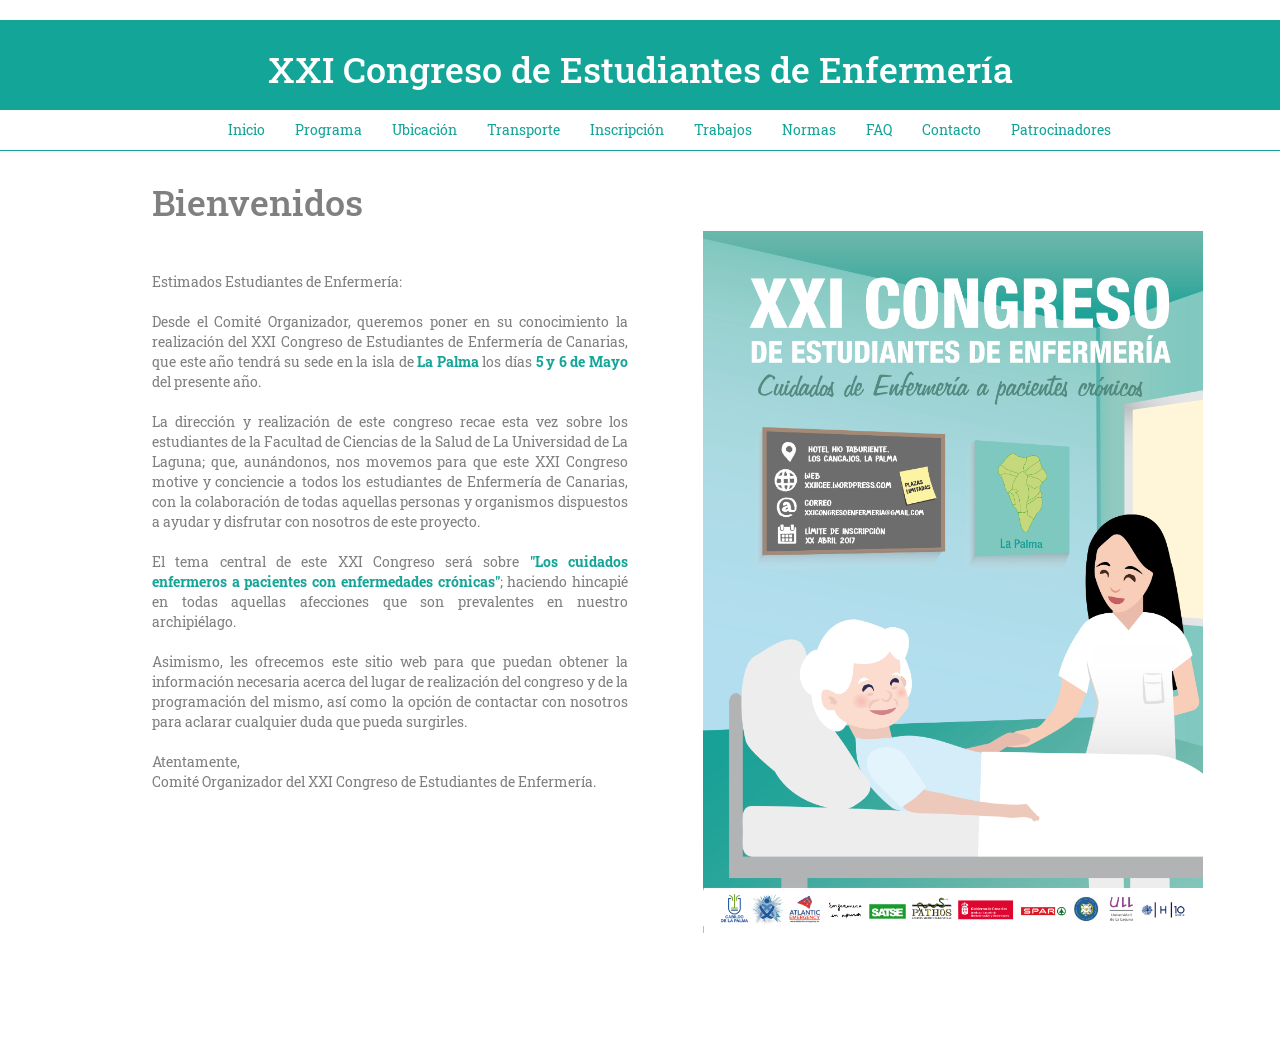
==== index.html @ 57c2ce1b "Patrocinadores actualizados" ====
<!DOCTYPE html>
<html>

<head>
    <!-- Designed by Isaac Aiman -->
    <meta charset="utf-8">
    <meta name="viewport" content="width=device-width, initial-scale=1, maximum-scale=1">
    <meta name="keywords" content="Enfermería,Congreso,Estudiantes,ULL, Canarias, La Palma, mayo">
    <title>Congreso de Estudiantes de Enfermería</title>
    <link href="css/bootstrap.min.css" rel="stylesheet">
    <link rel="stylesheet" type="text/css" href="css/base.css" media="screen" />
    <script src="js/jquery-3.1.1.js" type="text/javascript"></script>
    <script src="js/bootstrap.min.js"></script>


</head>

<body>


    <div class="container-fluid">
        <div class="row">
            <div class="col-md-12" style="padding:0px">
                <div class="header">
                    <a href="index.html" style="text-decoration:none"><h1 style="color:white">XXI Congreso de Estudiantes de Enfermería</h1></a>


                </div>
            </div>

        </div>


        <div class="row" id="barra_inferior">
            <div class="col-md-8 col-md-offset-2" style="padding:0px">
                <div class="botones">
                    <ul class="nav nav-tabs nav-justified">
                        <li class="myButton" class="active"><a href="#inicio" data-toggle="tab">Inicio</a></li>
                        <li class="myButton"><a href="#programa" data-toggle="tab">Programa</a></li>
                        <li class="myButton"><a href="#map" data-toggle="tab">Ubicación</a></li>
                        <li class="myButton"><a href="#transporte" data-toggle="tab">Transporte</a></li>
                        <li class="myButton"><a href="#registro2" data-toggle="tab">Inscripción</a></li>
                        <li class="myButton"><a href="#trabajos" data-toggle="tab">Trabajos</a></li>
                        <li class="myButton"><a href="#normas" data-toggle="tab">Normas</a></li>
                        <li class="myButton"><a href="#faq" data-toggle="tab">FAQ</a></li>
                        <li class="myButton"><a href="#contacto" data-toggle="tab">Contacto</a></li>
                        <li class="myButton"><a href="#sponsor" data-toggle="tab">Patrocinadores</a></li>

                    </ul>
                </div>
            </div>
        </div>

        <div class="tab-content">


            <div class="tab-pane fade in active" id="inicio">

                <div class="row">
                    <div class="col-md-12 " style="margin-bottom:10%">
                        <!-- <h1 style="text-align:center">Bienvenidos</h1> -->
                        <div class="col-md-6" style="padding:0px">
                            <div style="text-align:center!important">
                                <div class="columna">
                                    <h1>Bienvenidos</h1><br><br> Estimados Estudiantes de Enfermería:<br><br> Desde el Comité Organizador, queremos poner en su conocimiento la realización del XXI Congreso de Estudiantes de Enfermería de Canarias, que este año tendrá su sede
                                    en la isla de <strong>La Palma</strong> los días <strong>5 y 6 de Mayo</strong> del presente año.
                                    <br><br>La dirección y realización de este congreso recae esta vez sobre los estudiantes de la Facultad de Ciencias de la Salud de La Universidad de La Laguna; que, aunándonos, nos movemos para que este XXI Congreso
                                    motive y conciencie a todos los estudiantes de Enfermería de Canarias, con la colaboración de todas aquellas personas y organismos dispuestos a ayudar y disfrutar con nosotros de este proyecto.
                                    <br><br> El tema central de este XXI Congreso será sobre <strong>"Los cuidados enfermeros a pacientes con enfermedades crónicas"</strong>; haciendo hincapié en todas aquellas afecciones que son prevalentes en nuestro
                                    archipiélago.
                                    <br><br>Asimismo, les ofrecemos este sitio web para que puedan obtener la información necesaria acerca del lugar de realización del congreso y de la programación del mismo, así como la opción de contactar con nosotros
                                    para aclarar cualquier duda que pueda surgirles.
                                    <br> <br> Atentamente,
                                    <br> Comité Organizador del XXI Congreso de Estudiantes de Enfermería.
                                    <br><br><br>

                                </div>
                            </div>
                        </div>

                        <div class="col-md-6" style="padding-left:5%;">
                            <br><br><br><br>
                            <img src="images/cartel.png" alt="cartel" style=" width:95%;height:95%; max-width:500px; max-height:697.93p">

                        </div>


                    </div>


                </div>
            </div>

            <div id="programa" class="tab-pane fade">


                <div class="row">
                    <div class="col-md-8 col-md-offset-2" style="padding:5%; padding-top:0px; color:grey">
                        <br>
                        <h1>Programa</h1><br><br>
                        <img src="images/download_blue.png" alt="download_blue" width="24" height="24" />  <a title="Programa" target="_blank" href="documents/programa.pdf">Descargar programa</a>
                        <br>
                        <h3 style="color:#00a096"><b>Viernes, 5 Mayo 2017:</b></span></span></h3>
                        <ul>
                            <li><strong>8:00-8:45 Entrega de documentación</span></span></strong></li>
                        </ul>
                        <ul>
                            <li><strong>9:00-9:30 Acto de apertura</span></span></strong>
                                <ul>
                                    <li>Bienvenida a cargo del Comité Organizador del Congreso.</span>
                                        </span>
                                    </li>
                                    <li>Presentación de los miembros del Comité Científico.</span>
                                        </span>
                                    </li>
                                    <li>Información general sobre el Congreso y el itinerario.</span>
                                        </span>
                                    </li>
                                </ul>
                            </li>
                        </ul>
                        <ul>
                            <li><strong>9:30-10:15 Ponencia: ¿Qué es la enfermería de enlace? </span></span></strong>
                                <ul>
                                    <li>Descripción del rol de la enfermera de enlace.</span>
                                        </span>
                                    </li>
                                    <li>Funciones de la enfermera de enlace.</span>
                                        </span>
                                    </li>
                                    <li>Importancia de la enfermera de enlace en la continuidad de los cuidados.</span>
                                        </span>
                                    </li>
                                </ul>
                            </li>
                        </ul>
                        <ul>
                            <li><strong>10:30-11:00 Exposición de trabajos a cargo de alumnos del Grado de Enfermería.</span></span></strong></li>
                        </ul>
                        <ul>
                            <li><strong>11:00-11:20 Coffee Break.</span></span></strong></li>
                        </ul>
                        <ul>
                            <li><strong>11:30-12:15 Ponencia: Principios básicos de la ventilación mecánica.</span></span></strong>
                                <ul>
                                    <li>Explicación general de los principios básicos de la ventilación.</span>
                                        </span>
                                    </li>
                                    <li>Descripción de los tipos de ventilación mecánica:</span>
                                        </span>
                                        <ul>
                                            <li>Ventilación mecánica no invasiva:</span>
                                                </span>
                                                <ul>
                                                    <li>Características del paciente tipo para la VMNI.</span>
                                                        </span>
                                                    </li>
                                                    <li>Descripción de los modos de ventilación no invasiva: modo CPAP y modo BIPAP.</span>
                                                        </span>
                                                    </li>
                                                    <li>Beneficios y complicaciones asociadas a la VMNI.</span>
                                                        </span>
                                                    </li>
                                                </ul>
                                            </li>
                                            <li>Ventilación mecánica invasiva:</span>
                                                </span>
                                                <ul>
                                                    <li>Principios básicos de la intubación orotraqueal.</span>
                                                        </span>
                                                    </li>
                                                    <li>Descripción del ciclo ventilatorio.</span>
                                                        </span>
                                                    </li>
                                                    <li>Descripción de las modalidades de VMI.</span>
                                                        </span>
                                                    </li>
                                                    <li>Beneficios y complicaciones asociadas a la VMI.</span>
                                                        </span>
                                                    </li>
                                                </ul>
                                            </li>
                                        </ul>
                                    </li>
                                </ul>
                            </li>
                        </ul>
                        <ul>
                            <li><strong>12:30-13:15 Ponencia: Enfermería en el cuidado de pacientes con hemodiálisis.</span></span></strong>
                                <ul>
                                    <li>Descripción de las patologías renales.</span>
                                        </span>
                                    </li>
                                    <li>Descripción de la diálisis peritoneal.</span>
                                        </span>
                                    </li>
                                    <li>Hemodiálisis:</span>
                                        </span>
                                        <ul>
                                            <li>Bases fisiologicas de la hemodiálisis.</span>
                                                </span>
                                            </li>
                                            <li>Indicaciones para la hemodiálisis.</span>
                                                </span>
                                            </li>
                                            <li>Acceso vascular para la hemodiálisis.</span>
                                                </span>
                                            </li>
                                        </ul>
                                    </li>
                                    <li>Cuidados de enfermería al paciente en hemodiálisis:</span>
                                        </span>
                                        <ul>
                                            <li>Valoración del paciente en tratamiento con hemodiálisis.</span>
                                                </span>
                                            </li>
                                            <li>Cuidados del equipo de hemodiálisis.</span>
                                                </span>
                                            </li>
                                            <li>Cuidados al catéter de hemodiálisis.</span>
                                                </span>
                                            </li>
                                            <li>Posibles complicaciones durante la hemodiálisis.</span>
                                                </span>
                                            </li>
                                            <li>Posibles complicaciones después de la hemodiálisis.</span>
                                                </span>
                                            </li>
                                        </ul>
                                    </li>
                                </ul>
                            </li>
                        </ul>
                        <ul>
                            <li><strong>13:30-14:00 Exposición: Atención de enfermería a la muerte tranquila.</strong> Realizada por la alumna Cristina P.</span>
                                </span>
                                <ul>
                                    <li>Explicación de la teoría del final de vida tranquilo.</span>
                                        </span>
                                    </li>
                                    <li>Conceptos principales de esta teoría:</span>
                                        </span>
                                        <ul>
                                            <li>Ausencia del dolor.</span>
                                                </span>
                                            </li>
                                            <li>Experiencia de bienestar.</span>
                                                </span>
                                            </li>
                                            <li>Experiencia de dignidad y respeto.</span>
                                                </span>
                                            </li>
                                            <li>Estado de tranquilidad.</span>
                                                </span>
                                            </li>
                                            <li>Proximidad de los allegados.</span>
                                                </span>
                                            </li>
                                        </ul>
                                    </li>
                                    <li>Metaparadigmas desarrollados en la teoría.</span>
                                        </span>
                                    </li>
                                    <li>Beneficios de la puesta en práctica de esta teoría.</span>
                                        </span>
                                    </li>
                                    <li>Papel de la enfermería en el final de la vida.</span>
                                        </span>
                                    </li>
                                </ul>
                            </li>
                        </ul>
                        <ul>
                            <li><strong>14:00-16:00 Almuerzo.</span></span></strong></li>
                        </ul>
                        <ul>
                            <li><strong>16:30-17:30: Talleres.</span></span></strong>
                                <ul>
                                    <li>Taller 1: Actuación en emergencias.</span>
                                        </span>
                                        <ul>
                                            <li>Introducción teórica:</span>
                                                </span>
                                                <ul>
                                                    <li>Conceptos de la RCP básica.</span>
                                                        </span>
                                                    </li>
                                                    <li>Conceptos de la RCP avanzada.</span>
                                                        </span>
                                                    </li>
                                                </ul>
                                            </li>
                                            <li>Actuación práctica frente a distintos casos clínicos.</span>
                                                </span>
                                            </li>
                                        </ul>
                                    </li>
                                    <li>Taller 2: Relajación.</span>
                                        </span>
                                        <ul>
                                            <li>Introducción teórica:</span>
                                                </span>
                                                <ul>
                                                    <li>Explicación de las distintas técnicas de relajación.</span>
                                                        </span>
                                                    </li>
                                                    <li>Importancia del control del estrés.</span>
                                                        </span>
                                                    </li>
                                                    <li>Beneficios para la salud.</span>
                                                        </span>
                                                    </li>
                                                </ul>
                                            </li>
                                            <li>Realización de un taller práctico grupal.</span>
                                                </span>
                                            </li>
                                        </ul>
                                    </li>
                                    <li>Taller 3: Risoterapia.</span>
                                        </span>
                                        <ul>
                                            <li>Introducción teórica:</span>
                                                </span>
                                                <ul>
                                                    <li>¿Qué es la risoterapia?</span>
                                                        </span>
                                                    </li>
                                                    <li>Bases sobre las que se asienta la risoterapia.</span>
                                                        </span>
                                                    </li>
                                                    <li>Principales beneficios de la risoterapia.</span>
                                                        </span>
                                                    </li>
                                                </ul>
                                            </li>
                                            <li>Realización de un taller práctico grupal.</span>
                                                </span>
                                            </li>
                                        </ul>
                                    </li>
                                </ul>
                            </li>
                        </ul>
                        <ul>
                          <li><strong>17:30-17:45: Coffee Break.</span></span></strong></li>
                            <li><strong>17:45-18:45: Talleres.</span></span></strong>
                                <ul>
                                    <li>Taller 1: Actuación en emergencias.</span>
                                        </span>
                                    </li>
                                    <li>Taller 2: Relajación.</span>
                                        </span>
                                    </li>
                                    <li>Taller 3: Risoterapia.</span>
                                        </span>
                                    </li>
                                </ul>
                            </li>
                        </ul>
                        <ul>
                            <li><strong>18:45-19:45: Talleres.</span></span></strong>
                                <ul>
                                    <li>Taller 1: Actuación en emergencias.</span>
                                        </span>
                                    </li>
                                    <li>Taller 2: Relajación.</span>
                                        </span>
                                    </li>
                                    <li>Taller 3: Risoterapia.</span>
                                        </span>
                                    </li>
                                </ul>
                            </li>
                        </ul>
                        <ul>
                            <li><strong>19:45-20:00 Firma de salida.</span></span></strong></li>
                        </ul>

                        <h3 style="color:#00a096"><b>Sábado, 6 Mayo 2017:</b></span></span></h3>
                        <ul>
                            <li><strong>8:00-8:45 Firmas de la entrada.</span></span></strong></li>
                        </ul>
                        <ul>
                          <li><strong>9:00-10:45 Exposiciones de trabajos a cargo de alumnos del grado de enfermería</span></span></strong></li>
                        </ul>
                        <ul>
                          <li><strong>11:00-11:20 Coffee Break.</span></span></strong></li>
                        </ul>
                        <ul>
                            <li><strong>11:30-12:15 Ponencia: Tratamiento de las úlceras por presión (UPP).</span></span></strong>
                                <ul>
                                    <li>Descripción de las UPP.</span>
                                        </span>
                                    </li>
                                    <li>Valoración enfermera de las UPP, a través de la escala de Braden.</span>
                                        </span>
                                    </li>
                                    <li>Medidas preventivas en las UPP:</span>
                                        </span>
                                        <ul>
                                            <li>Control de los factores etiológicos.</span>
                                                </span>
                                            </li>
                                            <li>Control de las factores coadyuvantes.</span>
                                                </span>
                                            </li>
                                        </ul>
                                    </li>
                                    <li>Tratamiento de las UPP:</span>
                                        </span>
                                        <ul>
                                            <li>Descripción de los distintos tipos de apósitos y criterios para la elección.</span>
                                                </span>
                                            </li>
                                            <li>Principios básicos de la limpieza de la herida.</span>
                                                </span>
                                            </li>
                                            <li>Preparación del lecho de la herida. Concepto TIME.</span>
                                                </span>
                                            </li>
                                            <li>Desbridamiento.</span>
                                                </span>
                                            </li>
                                            <li>Actuación frente a las heridas infectadas.</span>
                                                </span>
                                            </li>
                                            <li>Proceso de cicatrización. Fases del proceso de cicatrización.</span>
                                                </span>
                                            </li>
                                        </ul>
                                    </li>
                                    <li>Complicaciones de las UPP.</span>
                                        </span>
                                    </li>
                                </ul>
                            </li>
                        </ul>
                        <ul>
                            <li><strong>12:30-13:15 Ponencia: La enfermería en la diabetes mellitus.</span></span></strong>
                                <ul>
                                    <li>La diabetes mellitus y su tratamiento:</span>
                                        </span>
                                        <ul>
                                            <li>Concepto, clasificación y diagnóstico de la DM.</span>
                                                </span>
                                            </li>
                                            <li>Tratamiento dietético.</span>
                                                </span>
                                            </li>
                                            <li>Tratamiento farmacológico: </span>
                                                </span>
                                                <ul>
                                                    <li>Antidiabéticos orales.</span>
                                                        </span>
                                                    </li>
                                                    <li>Insulina.</span>
                                                        </span>
                                                    </li>
                                                </ul>
                                            </li>
                                        </ul>
                                    </li>
                                    <li>Complicaciones metabólicas:</span>
                                        </span>
                                        <ul>
                                            <li>Complicaciones metabólicas agudas.</span>
                                                </span>
                                            </li>
                                            <li>Complicaciones metabólicas crónicas.</span>
                                                </span>
                                            </li>
                                            <li>El pie diabético.</span>
                                                </span>
                                            </li>
                                        </ul>
                                    </li>
                                    <li>Valoración y cuidados de enfermería en la DM.</span>
                                        </span>
                                    </li>
                                </ul>
                            </li>
                        </ul>
                        <ul>
                            <li><strong>13:30-14:00 Acto de clausura y entrega de premios.</span></span></strong></li>
                        </ul>
                        <ul>
                            <li><strong>14:00-14:30 Firma salida y entrega de diplomas por la asistencia.</span></span></strong></li>
                        </ul>
                        <ul>
                            <li><strong>15:00 Chuletada</strong> (opcional).</span>
                                </span>
                            </li>
                        </ul>


                    </div>
                </div>
            </div>

            <div class="tab-pane fade" id="registro2">

                <div class="row">
                    <div class="col-md-6 col-md-offset-3" style="padding:0px">
                        <div class="registro">

                            <div id="registro" style="text-align:justify;color:grey;">
                                <br>
                                <h1>Inscripción</h1>
                                <br>
                                <h4> <strong> Costo de inscripción:  </strong> 25€</h4>
                                <h4><strong>Fecha límite: </strong>17 de abril de 2017 o hasta completar aforo</h4>
                                <h4> <strong> Plazas limitadas </strong> (160)</h4>
                                <br>Al inscribirse en el congreso mediante el formulario siguiente, en un plazo de <strong>2 días</strong>
                                 se le mandará un correo aceptando o denegando su inscripción dependiendo del número de asistentes ya inscritos.
                                <br><br>En todo caso, si <strong>es denegada</strong>, entrará en una lista  extraordinaria por si se diera la baja
                                de algún asistente. Si esto ocurriera será informado por correo electrónico para completar la inscripción.
                                <br><br>Si la inscripción <strong>se acepta</strong>, recibirá un correo con toda la información pertinente para realizar
                                 el pago del mismo.
                                 <br><br>En lo que respecta a los talleres, la preferencia de los mismos será por orden alfabético.
                                 <br><br>En el costo de incripción se incluye almuerzo y 3 Coffee Breaks.
                                <br><br><br>

                                <iframe style="width:100%" src="https://docs.google.com/forms/d/e/1FAIpQLSf9koJcMy8pQfz4CrS1Jdaw3CSMfxG6dzAAfNx1w9Iu7LxK_A/viewform?embedded=true" height="1700" frameborder="0" marginheight="0" marginwidth="0">Cargando...</iframe>
                                <br><br>
                            </div>
                        </div>
                    </div>
                </div>
            </div>




            <div class="tab-pane fade" id="contacto">

                <div class="row">
                    <div class="col-md-8 col-md-offset-2" style="padding:5%; padding-top:0px; padding-bottom:0px;">

                        <div class="contacto" style="color:grey">
                            <br>
                            <h1>Contacto</h1>
                        </div>

                    </div>
                </div>


                <div class="row">
                    <div class="col-md-8 col-md-offset-2" style="padding:5%; padding-top:0px;color:grey;">
                        <div class="col-md-6" style="padding:0px;text-align:justify">
                            <br><br> Para cualquier duda y/o sugerencia, pueden contactarnos a través del correo electrónico, o bien a través de nuestra página de Facebook.<br><br>

                            <div style="text-align:center">
                                <strong>xxicongresoenfermeria@gmail.com</strong>
                            </div>

                        </div>
                        <div class="col-md-6" style="padding:5%;">
                            <img src="images/contact.jpg" alt="" style="width:100%; height:100%">
                        </div>


                    </div>
                </div>
            </div>




            <div class="tab-pane fade" id="map">
                <div class="row">
                    <div class="col-md-8 col-md-offset-2" style="padding:5%; padding-top:0px;color:grey; text-align:justify;">


                        <div class="col-md-6" style="color:grey; padding:0px">
                            <br>
                            <h1>Ubicación</h1><br> La ejecución del Congreso tendrá lugar en el <strong>Hotel H10 Taburiente</strong>, situado en la conocida Playa de Los Cancajos,
                            <strong>La Palma</strong>.
                            <br><br> Dirección: Calle Playa de Los Cancajos, s/n, 38712 Breña Baja, Santa Cruz de Tenerife.

                            <br><br> Página web:
                            <a href="http://www.h10hotels.com" target="_blank">www.h10hotels.com</a>
                            <br><br> Teléfono: <strong>922181277</strong><br><br>


                        </div>
                        <div class="col-md-6">

                            <img src="images/mapa.png" alt="Mapa">

                        </div>


                        <div class="row">
                            <div class="col-md-12" style="padding:5%">

                                <div class="google-maps" style="text-align:center; border:solid;border-width:2px; border-color:#13a597">
                                    <iframe src="https://www.google.com/maps/embed?pb=!1m14!1m8!1m3!1d7002.685318556685!2d-17.757899!3d28.649457!3m2!1i1024!2i768!4f13.1!3m3!1m2!1s0x0%3A0x8da4fe83d2f62673!2sH10+Taburiente+Playa!5e0!3m2!1ses!2ses!4v1486170959002" width="600" height="450"
                                        frameborder="0" allowfullscreen></iframe>
                                </div>

                            </div>
                        </div>

                    </div>
                </div>
            </div>

            <div id="form" class="tab-pane fade">
                <div class="row">
                    <div class="col-md-10 col-md-offset-1" style="padding:0px;">

                    </div>
                </div>
            </div>

            <div id="trabajos" class="tab-pane fade" style="padding:5%; padding-top:0px;">

                <div class="row">
                    <div class="col-md-8 col-md-offset-2" style="color:grey">
                        <br>
                        <h1>Entrega de trabajos</h1>
                        <br><br>
                        <div class="col-md-4" style="color:grey; text-align:center">
                            <img src="images/calendario.png" alt="" style="width:80%; height:80%;">
                        </div>

                        <div class="col-md-8" style="color:grey">
                            <br><br> La fecha límite de entrega de trabajos es: <strong> 27 de marzo de 2017.</strong><br><br>
                            Pueden entregarlo a través del correo electrónico: <strong>comitecientifico.xxiceec@gmail.com</strong>
                            <br><br>
                        </div>

                    </div>
                </div>

            </div>

            <div id="normas" class="tab-pane fade" style="padding:5%; padding-top:0px;color:grey">

                <div class="row">
                    <div class="col-md-8 col-md-offset-2"style="color:grey">
                        <br>
                        <h1>Normas</h1><br>
                        En el siguiente enlace puede descargar las normas para la presentación de trabajos y póster. <br><br>
                        <img src="images/download_blue.png" alt="download_blue" width="24" height="24" />  <a title="Normas" target="_blank" href="documents/normas.pdf">Descargar normas</a>

                    </div>
                </div>

            </div>

            <div id="faq" class="tab-pane fade" style="padding:5%; padding-top:0px;color:grey">

                <div class="row">
                    <div class="col-md-8 col-md-offset-2" style="text-align:justify;color:grey">
                        <br>
                        <h1>Preguntas frecuentes</h1>
                        <br><br>
                        <strong>¿Cuándo es el congreso?</strong><br> El 5 y 6 mayo 2017.<br><br>
                        <strong>¿Cuál es la fecha límite de inscripción?</strong><br> 17 de abril 2017 o hasta completar aforo.<br><br>
                        <strong>¿Cuál es el precio de inscripción?</strong><br> 25€.<br><br>
                        <strong>¿Qué tengo que hacer para inscribirme?</strong><br>Rellenar el formulario de inscripción y esperar la respuesta en forma de email por parte de la organización.<br><br>
                        <strong>¿Cuántas plazas hay disponibles?</strong><br> Hay 160 plazas y son limitadas.<br><br>
                        <strong>¿Cómo puedo llegar al lugar?</strong><br> Puedes ver toda la información relativa a la estancia y transporte en la pestaña “Ubicación”.<br><br>
                        <strong>¿Puedo presentar un trabajo en el congreso?</strong><br> Sí. Primero contacta con nosotros mediante el correo electrónico comitecientifico.xxiceec@gmail.com
                        para comentarnos tu propuesta. Te responderemos con la mayor celeridad
                        posible. La fecha límite para la entrega de trabajos es el 27 de marzo del 2017.
                        <br><br>
                        <strong>¿Qué temas se tratarán?</strong><br> La temática del congreso está centrada en los cuidados de Enfermería al paciente crónico, pero para más detalle, puedes consultar la pestaña “Programa”.
                        <br>
                    </div>
                </div>

            </div>


            <div id="transporte" class="tab-pane fade" style="padding:5%; padding-top:0px;color:grey">

                <div class="row">
                    <div class="col-md-8 col-md-offset-2">
                        <br>
                        <h1>Transporte</h1><br><br>
                        <h3>Desplazamiento a la isla y alojamiento</h3><br>
                        <img src="images/download_blue.png" alt="download_blue" width="24" height="24" />  <a title="Alojamientoyvuelo" target="_blank" href="documents/alojamientoyvuelo.pdf">Descargar detalles de alojamiento y vuelo</a>
                        <br><br>
                        <h3>Desplazamiento Aeropuerto-Hotel</h3><br>

                        <div class="col-md-8" style="padding:0px;">
                            <div class="tabla">
                                <table>
                                    <td colspan="100" bgcolor="#13a597" id="tabla_cabecera">Línea 500</td>
                                    </tr>
                                    <tr>
                                        <td colspan="100" bgcolor="#13a597" id="tabla_cabecera">LABORALES</td>
                                    </tr>
                                    <tr>
                                        <td>Horas de salida desde el aeropuerto:<br><br> 06:30 <strong>(Sale de Avda. El Puente)</strong> &nbsp;- &nbsp;07:00 <strong>(Sale de Avda. El Puente)</strong> &nbsp;- &nbsp;07:10 &nbsp;- &nbsp;07:40 &nbsp;- &nbsp;08:10
                                            &nbsp;- &nbsp;08:40 &nbsp;- &nbsp;09:10 &nbsp;- &nbsp;09:40 &nbsp;- &nbsp;10:10 &nbsp;- &nbsp;10:40 &nbsp;- &nbsp;11:10 &nbsp;- &nbsp;11:40 &nbsp;- &nbsp;12:10 &nbsp;- &nbsp;12:40 &nbsp;- &nbsp;13:10 &nbsp;-
                                            &nbsp;13:40 &nbsp;- &nbsp;14:10 &nbsp;- &nbsp;14:40 &nbsp;- &nbsp;15:10 <strong>(Termina en Benahoare)</strong> &nbsp;- &nbsp;15:40 &nbsp;- &nbsp;16:40 &nbsp;- &nbsp;17:40 &nbsp;- &nbsp;18:40 &nbsp;- &nbsp;19:40
                                            &nbsp;- &nbsp;20:40 &nbsp;- &nbsp;21:40 &nbsp;- &nbsp;22:40 <strong>(Termina en Benahoare)</strong> &nbsp;</td>
                                    </tr>
                                    <tr>
                                        <td colspan="100" bgcolor="#13a597" id="tabla_cabecera">SABADOS</td>
                                    </tr>
                                    <tr>
                                        <td>Horas de salida desde el aeropuerto:<br><br> 07:00 <strong>(Sale de Avda. El Puente)</strong> &nbsp;- &nbsp;07:40 &nbsp;- &nbsp;08:40 &nbsp;- &nbsp;09:40 &nbsp;- &nbsp;10:40 &nbsp;- &nbsp;11:40 &nbsp;- &nbsp;12:40
                                            &nbsp;- &nbsp;13:40 &nbsp;- &nbsp;14:40 &nbsp;- &nbsp;15:40 &nbsp;- &nbsp;16:40 &nbsp;- &nbsp;17:40 &nbsp;- &nbsp;18:40 &nbsp;- &nbsp;19:40 &nbsp;- &nbsp;20:40 &nbsp;- &nbsp;21:40 &nbsp;- &nbsp;22:40 <strong>(Termina en Benahoare)</strong>                                            &nbsp;</td>
                                    </tr>
                                </table>
                            </div>
                        </div>

                        <div class="col-md-4">
                            <img src="images/Paradas_guagua.png" alt="">

                        </div>
                    </div>
                </div>
                <div class="row">
                    <div class="col-md-8 col-md-offset-2">
                        <br>
                        <a href="http://www.transporteslapalma.com/horarios/500-2/1-2/" target="_blank">Horario línea 500 Transportes La Palma</a><br><br> El precio del trayecto Aeropuerto-Cancajos y Cancajos-Aeropuerto es de <strong>1.37€</strong>. Para
                        más información, <a href="http://www.transporteslapalma.com/precios/" target="_blank">www.transporteslapalma.com/precios/</a>
                        <br>
                    </div>
                </div>



            </div>

                <div id="sponsor" class="tab-pane fade" style="padding:5%; padding-top:0px;color:grey">

                <div class="row">
                    <div class="col-md-8 col-md-offset-2"style="color:grey">
                        <br>
                        <img src="images/Sponsor.png" alt="Sponsor">


                    </div>
                </div>

            </div>

        </div>
    </div>
</body>

</html>
---- css/base.css ----
@import url('https://fonts.googleapis.com/css?family=Roboto+Slab');


body {

    font-family: 'Roboto Slab', serif;
    background-color: white;
    background-repeat: no-repeat;
    background-attachment: fixed;
    background-position: center;
    background-repeat: repeat-y;
    background-size: 100%;
}

.header {
    background-color: #13a597;
    color: white;
    margin: 20px 0px 0px 0px;
    padding-top: 10px;
    padding-bottom: 10px;
    text-align: center;
}

a{

  margin: 0px;
  color:  #13a597!important;
}

.botones {

    text-align: center;
    margin: 0px 0px 0px 0px;
}

.nav-tabs {
    text-align: center;
    margin: 0px 0px 0px 0px;
    color: white;
    border-radius: none!important;
}

.tab-content {
    border: none;
    color: white;
    border-bottom: none;
    text-decoration: none;
}

.nav-tabs>li>a {
    color: white;
    border: 10px;
    border: none !important;
    border-radius: 0px;
}

.nav-tabs>li>a:hover {

    border-radius: none;
    border: none;
    transition: all 0.1s linear;
    color: grey;
}
.nav-tabs.nav-justified>li>a {
    margin-right: 0;
    border-radius: 0px;
    margin-bottom: 0px;
}

.row{
  color: black;
  font-family: 'Roboto Slab', serif;
}

#imagen{
  text-align: center;
}

.google-maps {
    position: relative;
    padding-bottom: 75%; // This is the aspect ratio
    height: 0;
    overflow: hidden;
}
.google-maps iframe {
    position: absolute;
    top: 0;
    left: 0;
    width: 100% !important;
    height: 100% !important;
}

#barra_inferior{
  border-bottom: solid;
  border-width: 1px;
  border-color: #13a597;
}

.columna{
  color: grey;
  float: right;
  text-align: justify;
  max-width: 500px;
  border: 2px solid;
  border-color: white;
  padding: 10px;

}

h1{
  color:grey;
}
.nav-tabs.nav-justified>.active>a, .nav-tabs.nav-justified>.active>a:focus, .nav-tabs.nav-justified>.active>a:hover{
  background-color: #eee;
}

strong{

  color:#13a597;
}

.tabla{
  border-color: #13a597;
  color:grey;
  border-width: 2px;
  border-style: solid;
}

#tabla_cabecera{
  color:white;
  text-align: center;
}
td{
  padding: 1%;
}

h3{

  color:grey; 

}
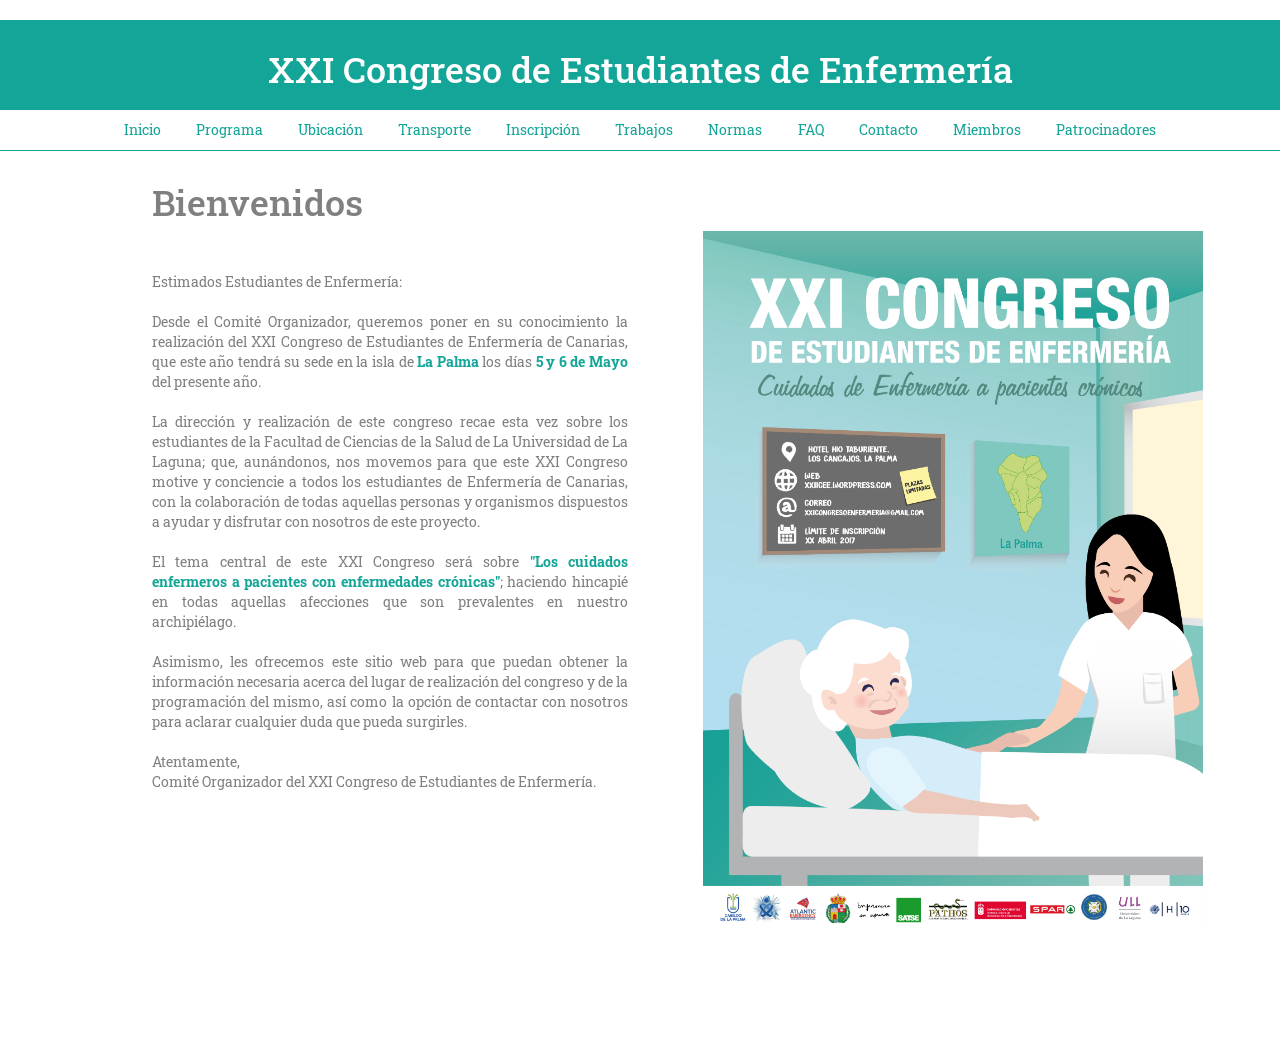
==== commit 626c8ff8: "Formulario de resúmenes y Miembros" ====
--- a/index.html
+++ b/index.html
@@ -32,7 +32,7 @@
 
 
         <div class="row" id="barra_inferior">
-            <div class="col-md-8 col-md-offset-2" style="padding:0px">
+            <div class="col-md-10 col-md-offset-1" style="padding:0px">
                 <div class="botones">
                     <ul class="nav nav-tabs nav-justified">
                         <li class="myButton" class="active"><a href="#inicio" data-toggle="tab">Inicio</a></li>
@@ -44,6 +44,7 @@
                         <li class="myButton"><a href="#normas" data-toggle="tab">Normas</a></li>
                         <li class="myButton"><a href="#faq" data-toggle="tab">FAQ</a></li>
                         <li class="myButton"><a href="#contacto" data-toggle="tab">Contacto</a></li>
+                        <li class="myButton"><a href="#miembros" data-toggle="tab">Miembros</a></li>
                         <li class="myButton"><a href="#sponsor" data-toggle="tab">Patrocinadores</a></li>
 
                     </ul>
@@ -630,6 +631,10 @@
                             <br><br> La fecha límite de entrega de trabajos es: <strong> 27 de marzo de 2017.</strong><br><br>
                             Pueden entregarlo a través del correo electrónico: <strong>comitecientifico.xxiceec@gmail.com</strong>
                             <br><br>
+
+                            <h4>Formulario para el envío de resúmenes</h2>
+                            <img src="images/download_blue.png" alt="download_blue" width="24" height="24" />  <a title="Formulario" target="_blank" href="documents/formulario.pdf">Descargar formulario de envío de resúmenes</a>
+
                         </div>
 
                     </div>
@@ -733,19 +738,51 @@
 
                 <div id="sponsor" class="tab-pane fade" style="padding:5%; padding-top:0px;color:grey">
 
-                <div class="row">
-                    <div class="col-md-8 col-md-offset-2"style="color:grey">
-                        <br>
-                        <img src="images/Sponsor.png" alt="Sponsor">
-
-
-                    </div>
-                </div>
-
-            </div>
-
-        </div>
-    </div>
+                  <div class="row">
+                      <div class="col-md-8 col-md-offset-2"style="color:grey">
+                          <br><br><br>
+                          <img src="images/Sponsor.png" alt="Sponsor" style=" width:95%;height:95%; max-width:500px; max-height:697.93p">
+
+                      </div>
+                  </div>
+                </div>
+
+
+                <div id="miembros" class="tab-pane fade" style="padding:5%; padding-top:0px;color:grey">
+
+                    <div class="row">
+                      <div class="col-md-8 col-md-offset-2" style="color:grey">
+                        <br>
+                        <h1>Miembros del Congreso</h1>
+                        <div class="col-md-6" style="padding:0px;text-align:justify">
+                            <br>
+                            <h3><strong>Comité Científico</strong></h3><br>
+                            Prof. Sara Darias Curvo. <br><br>
+                            Juan Carlos Martín García. <br><br>
+                            Prof. Mª Noelia García Hernández. <br><br>
+                            Miguel López Martínez. <br><br>
+                            Prof. Elena Ortega Barreda. <br><br>
+                            Kirby Alexander Lorenzo Viso. <br><br>
+                            Prof. María de Los Ángeles Ferrera. <br><br>
+                            Carmen Dolores Calderín Cazorla. <br><br>
+                            Prof. Sara Rubio Sánchez. <br><br>
+                            Mónica Cabrera Brito. <br>
+                        </div>
+                        <div class="col-md-6" style="padding:0px;text-align:justify">
+                          <br>
+                          <h3><strong>Comité Organizador</strong></h3><br>
+                          Sara Pérez Pérez, presidenta.<br><br>
+                          Daniel Magdaleno Ramírez, vocal.<br><br>
+                          Pablo Andrés Arrocha Pérez, vocal. <br><br>
+                          Cristina María Pacheco García, vocal. <br><br>
+                          Ana Pérez Canino, vocal. <br><br>
+                          Eliana Rocío Silva Rosales, vocal. <br><br>
+                          David Rojo Revert, vocal.<br><br>
+
+                        </div>
+                        </div>
+                      </div>
+                    </div>
 </body>
 
 </html>
--- a/css/base.css
+++ b/css/base.css
@@ -115,7 +115,6 @@
 }
 
 strong{
-
   color:#13a597;
 }
 
@@ -136,6 +135,6 @@
 
 h3{
 
-  color:grey; 
+  color:grey;
 
 }
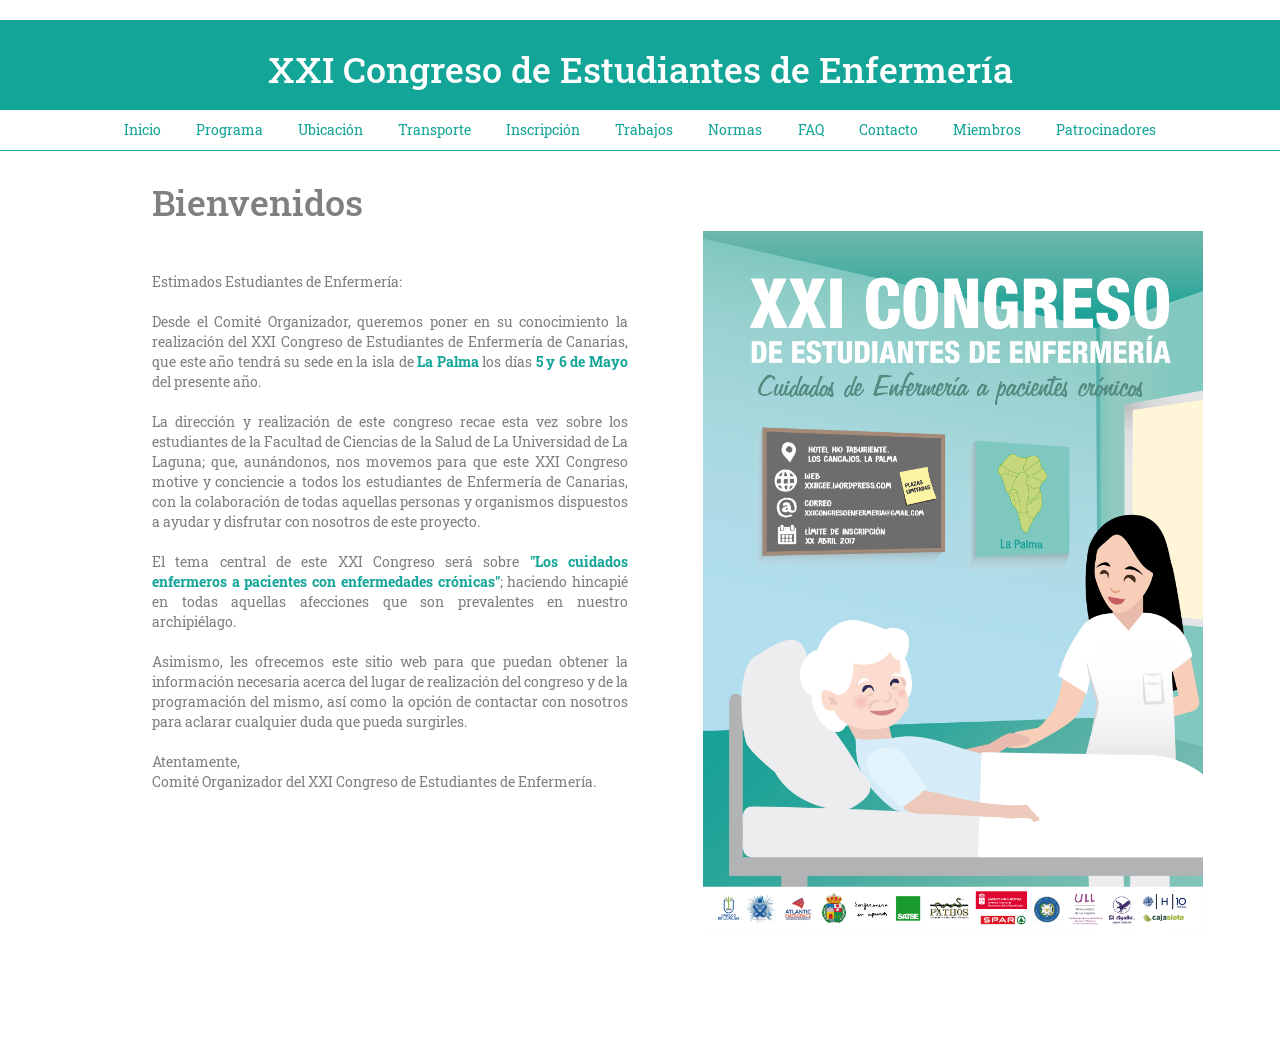
==== commit 923cee61: "Solved" ====
--- a/index.html
+++ b/index.html
@@ -81,7 +81,7 @@
 
                         <div class="col-md-6" style="padding-left:5%;">
                             <br><br><br><br>
-                            <img src="images/cartel.png" alt="cartel" style=" width:95%;height:95%; max-width:500px; max-height:697.93p">
+                            <img src="images/Cartel.jpg" alt="cartel" style=" width:95%;height:95%; max-width:500px; max-height:697.93p">
 
                         </div>
 
@@ -741,7 +741,7 @@
                   <div class="row">
                       <div class="col-md-8 col-md-offset-2"style="color:grey">
                           <br><br><br>
-                          <img src="images/Sponsor.png" alt="Sponsor" style=" width:95%;height:95%; max-width:500px; max-height:697.93p">
+                          <img src="images/Sponsor.jpg" alt="Sponsor" style=" width:95%;height:95%; max-width:500px; max-height:697.93p">
 
                       </div>
                   </div>
@@ -757,16 +757,17 @@
                         <div class="col-md-6" style="padding:0px;text-align:justify">
                             <br>
                             <h3><strong>Comité Científico</strong></h3><br>
-                            Prof. Sara Darias Curvo. <br><br>
-                            Juan Carlos Martín García. <br><br>
-                            Prof. Mª Noelia García Hernández. <br><br>
-                            Miguel López Martínez. <br><br>
-                            Prof. Elena Ortega Barreda. <br><br>
-                            Kirby Alexander Lorenzo Viso. <br><br>
-                            Prof. María de Los Ángeles Ferrera. <br><br>
-                            Carmen Dolores Calderín Cazorla. <br><br>
-                            Prof. Sara Rubio Sánchez. <br><br>
-                            Mónica Cabrera Brito. <br>
+                            Juan Carlos Martín García, presidente. <br><br>
+                            Prof. Sara Darias Curvo, vocal. <br><br>
+                            Miguel López Martínez, vocal. <br><br>
+                            Prof. Mª Noelia García Hernández, vocal. <br><br>
+                            Kirby Alexander Lorenzo Viso, vocal. <br><br>
+                            Prof. Elena Ortega Barreda, vocal. <br><br>
+                            Carmen Dolores Calderín Cazorla, vocal. <br><br>
+                            Prof. María de Los Ángeles Ferrera, vocal. <br><br>
+                            Mónica Cabrera Brito, vocal. <br><br>
+                            Prof. Sara Rubio Sánchez, vocal. <br><br>
+
                         </div>
                         <div class="col-md-6" style="padding:0px;text-align:justify">
                           <br>
